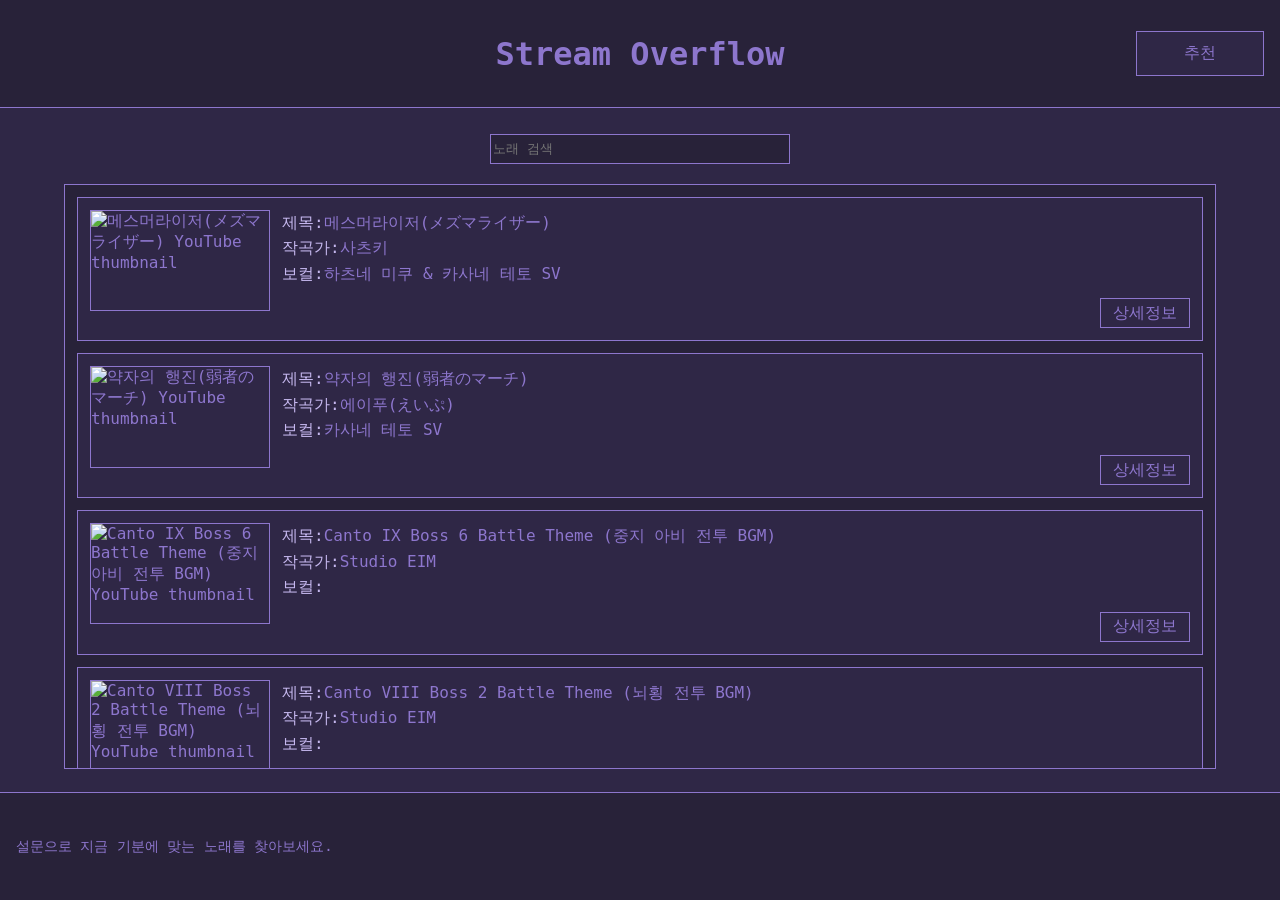
==== index.html @ 9199d52d "aa" ====
<!doctype html>
<html lang="ko">
  <head>
    <meta charset="UTF-8" />
    <meta http-equiv="Content-Type" content="text/html; charset=UTF-8" />
    <meta name="viewport" content="width=device-width, initial-scale=1.0" />
    <link rel="stylesheet" href="./css/main.css" />
    <script src="./js/loader.js"></script>
    <title>Stream Overflow</title>
  </head>
  <body>
    <div class="container">
      <header class="header">
        <h1 class="text">Stream Overflow</h1>
        <a class="button-header button" href="./recommend.html">추천</a>
      </header>
      <section class="contents">
        <input id="search" type="text" placeholder="노래 검색" />
        <div id="list" class="list"></div>
      </section>
      <footer class="footer">
        <p class="footer-text">설문으로 지금 기분에 맞는 노래를 찾아보세요.</p>
      </footer>
    </div>
  </body>
</html>
---- css/main.css ----
@font-face {
  font-family: "RoundedFixedsys";
  src: url("https://cdn.jsdelivr.net/gh/projectnoonnu/noonfonts_six@1.2/DungGeunMo.woff")
    format("woff");
  font-weight: normal;
  font-display: swap;
}

:root {
  --font-main: "RoundedFixedsys", monospace;

  --color-bg: #2f2746;
  --color-panel: #282239;
  --color-line: #8d76cd;
  --color-text: #8d76cd;
  --color-text-strong: #c6b8ef;
  --color-hover: #433960;
  --color-scrollbar: #45396466;
  --color-transparent: #c4c3c300;

  --line-width: 0.0625rem;
  --header-height: 12vh;
  --footer-height: 12vh;

  --space-1: 0.5rem;
  --space-2: 0.75rem;
  --space-3: 1rem;
  --space-4: 1.25rem;

  --content-width: 90vw;
  --content-max-width: 56.25rem;
  --content-height: 65vh;

  --control-height: 1.875rem;
  --control-width: 18.75rem;
  --button-min-width: 5.625rem;
  --header-action-width: clamp(var(--button-min-width), 10vw, 8rem);

  --thumbnail-width: 11.25rem;
  --thumbnail-width-sm: 7.5rem;
  --label-width: 5rem;
}

*,
*::before,
*::after {
  box-sizing: border-box;
}

html,
body {
  margin: 0;
  min-height: 100%;
}

body {
  background-color: var(--color-bg);
  color: var(--color-text);
  font-family: var(--font-main);
}

.container {
  min-height: 100vh;
}

.header,
.footer {
  position: fixed;
  left: 0;
  width: 100%;
  background-color: var(--color-panel);
  z-index: 10;
}

.header {
  top: 0;
  height: var(--header-height);
  border-bottom: var(--line-width) solid var(--color-line);
  display: flex;
  align-items: center;
  justify-content: center;
  padding-inline: var(--space-3);
}

.footer {
  bottom: 0;
  height: var(--footer-height);
  border-top: var(--line-width) solid var(--color-line);
  display: flex;
  align-items: center;
  padding-inline: var(--space-3);
}

.contents {
  position: fixed;
  top: calc(var(--header-height) + var(--line-width));
  left: 0;
  width: 100%;
  height: calc(100vh - var(--header-height) - var(--footer-height));
  background-color: var(--color-bg);
  display: flex;
  flex-direction: column;
  justify-content: center;
  align-items: center;
  padding: var(--space-3);
}

.text {
  color: var(--color-text);
  font-family: var(--font-main);
}

.button {
  background-color: var(--color-bg);
  border: var(--line-width) solid var(--color-line);
  color: var(--color-text);
  font-family: var(--font-main);
  display: inline-flex;
  align-items: center;
  justify-content: center;

  text-decoration: none;
}

.button:hover {
  background-color: var(--color-hover);
}

.list,
.detail {
  overflow-y: auto;
  background-color: var(--color-panel);
  border: var(--line-width) solid var(--color-line);
  color: var(--color-text);
  font-family: var(--font-main);
  padding: var(--space-2);
}

.list {
  width: var(--content-width);
  max-height: var(--content-height);
  scrollbar-width: thin;
  scrollbar-color: var(--color-scrollbar) var(--color-transparent);
}

.song-card {
  border: var(--line-width) solid var(--color-line);
  background-color: var(--color-bg);
  padding: var(--space-2);
  margin-bottom: var(--space-2);
  display: grid;
  grid-template-columns: var(--thumbnail-width) minmax(0, 1fr);
  gap: var(--space-2);
  align-items: start;
}

.song-card:last-child {
  margin-bottom: 0;
}

.song-row {
  display: flex;
  gap: var(--space-2);
  min-width: 0;
  line-height: 1.6;
}

.song-summary,
.song-value {
  min-width: 0;
}

.song-field {
  flex: 1;
  min-width: 0;
  display: flex;
  white-space: nowrap;
}

.song-label {
  flex: 0 0 auto;
  color: var(--color-text-strong);
}

.song-value {
  overflow: hidden;
  text-overflow: ellipsis;
  white-space: nowrap;
}

.youtube-player,
.youtube-thumbnail {
  aspect-ratio: 16 / 9;
  border: var(--line-width) solid var(--color-line);
}

.youtube-player {
  width: 100%;
  margin-bottom: var(--space-2);
  justify-self: center;
}

.youtube-thumbnail {
  width: var(--thumbnail-width);
  object-fit: cover;
}

.song-actions {
  display: flex;
  justify-content: flex-end;
  margin-top: var(--space-2);
}

.detail-link {
  display: inline-flex;
  align-items: center;
  justify-content: center;
  min-width: var(--button-min-width);
  height: var(--control-height);
  text-decoration: none;
}

.detail {
  width: min(var(--content-width), var(--content-max-width));
  padding: var(--space-3);
  align-items: center;
  scrollbar-width: thin;
  scrollbar-color: var(--color-scrollbar) var(--color-transparent);
}

.detail-info {
  background-color: var(--color-bg);
  border: var(--line-width) solid var(--color-line);
  padding: var(--space-2);
}

.detail-row {
  display: flex;
  gap: var(--space-2);
  line-height: 1.7;
}

.detail-row .song-label {
  flex: 0 0 var(--label-width);
}

.detail-row .song-value {
  flex: 1;
}

#search {
  width: min(100%, var(--control-width));
  height: var(--control-height);
  margin: 0 0 var(--space-4);
  background-color: var(--color-panel);
  border: var(--line-width) solid var(--color-line);
  color: var(--color-text);
  font-family: var(--font-main);
}

.button-header {
  position: absolute;
  right: var(--space-3);
  width: var(--header-action-width);
  height: calc(var(--control-height) * 1.5);
}

.footer-text {
  margin: 0;
  color: var(--color-text);
  font-size: 0.875rem;
}

.recommend-contents {
  justify-content: flex-start;
  padding-top: var(--space-4);
}

.survey {
  width: min(var(--content-width), 46rem);
  display: flex;
  flex-direction: column;
  align-items: center;
  gap: var(--space-4);
}

.survey-title {
  min-width: min(100%, 18rem);
  margin: 0;
  padding: var(--space-1) var(--space-3);
  border: var(--line-width) solid var(--color-line);
  color: var(--color-text);
  font-size: 1.25rem;
  font-weight: normal;
  text-align: center;
  line-height: 1.2;
}

.survey-panel {
  width: min(100%, 36rem);
  min-height: 21rem;
  border: var(--line-width) solid var(--color-line);
  display: flex;
  flex-direction: column;
  justify-content: center;
  gap: var(--space-3);
  padding: clamp(var(--space-3), 5vw, 3rem);
}

.survey-option {
  width: 100%;
  min-height: 2rem;
  padding: var(--space-1) var(--space-3);
  font-size: 1.125rem;
  line-height: 1.2;
  cursor: pointer;
}

.survey-progress {
  margin: 0;
  color: var(--color-text-strong);
  font-size: 0.875rem;
}

.recommend-list {
  width: min(100%, 36rem);
  max-height: 42vh;
}

.survey-retry {
  min-width: var(--button-min-width);
  min-height: var(--control-height);
  padding-inline: var(--space-3);
  cursor: pointer;
}

@media (max-width: 40rem) {
  .contents {
    padding: var(--space-2);
  }

  .song-card {
    grid-template-columns: var(--thumbnail-width-sm) minmax(0, 1fr);
  }

  .youtube-thumbnail {
    width: var(--thumbnail-width-sm);
  }

  .button-header {
    right: var(--space-2);
  }

  .survey-title,
  .survey-option {
    font-size: 1rem;
  }

  .survey-panel {
    min-height: 18rem;
  }
}
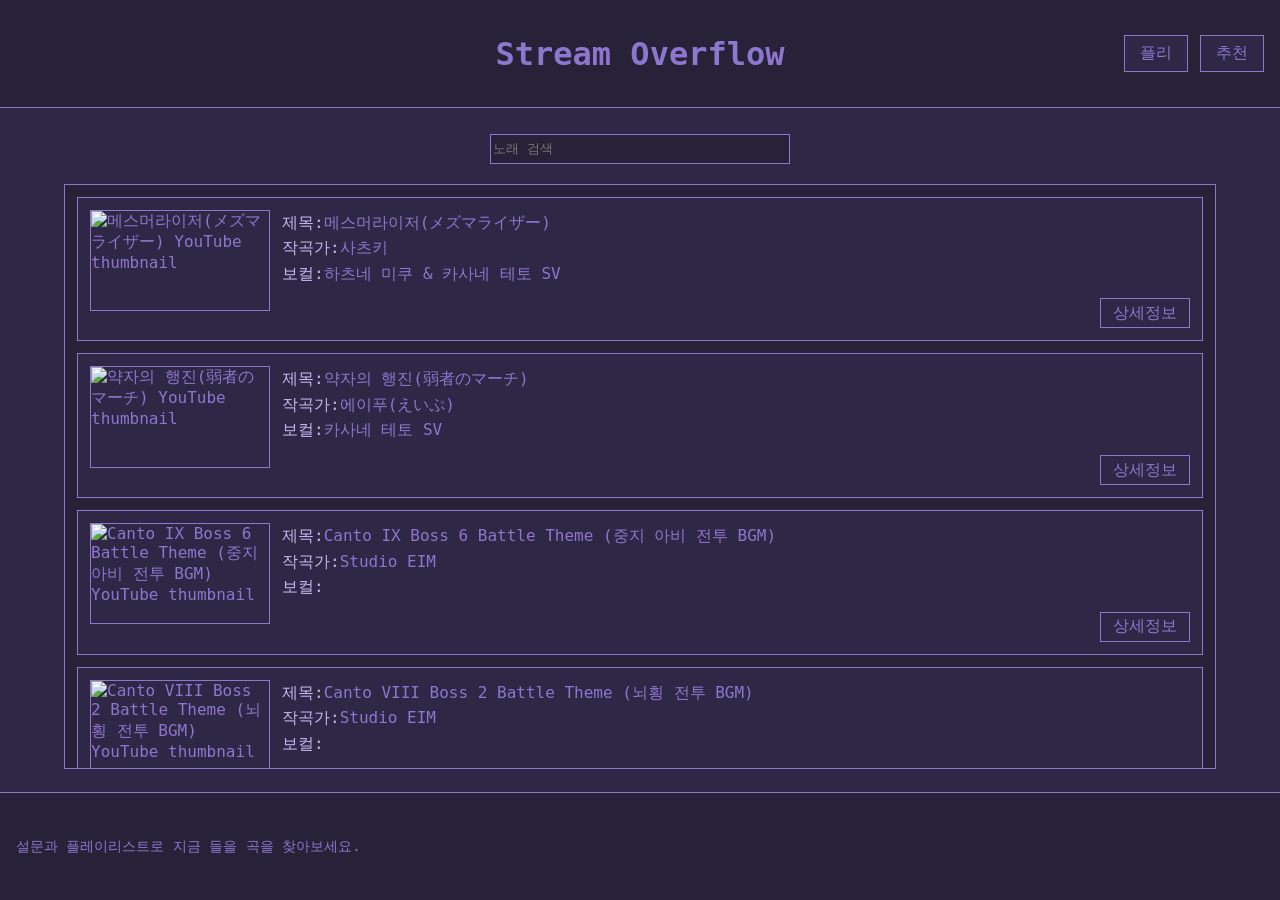
==== commit 6bc56efd: "기능추가" ====
--- a/index.html
+++ b/index.html
@@ -5,21 +5,25 @@
     <meta http-equiv="Content-Type" content="text/html; charset=UTF-8" />
     <meta name="viewport" content="width=device-width, initial-scale=1.0" />
     <link rel="stylesheet" href="./css/main.css" />
-    <script src="./js/loader.js"></script>
+    <script src="./js/common.js"></script>
+    <script src="./js/songs.js"></script>
     <title>Stream Overflow</title>
   </head>
   <body>
     <div class="container">
       <header class="header">
+        <nav class="header-nav">
+          <a class="button nav-link" href="./playlist.html">플리</a>
+          <a class="button nav-link" href="./recommend.html">추천</a>
+        </nav>
         <h1 class="text">Stream Overflow</h1>
-        <a class="button-header button" href="./recommend.html">추천</a>
       </header>
       <section class="contents">
         <input id="search" type="text" placeholder="노래 검색" />
         <div id="list" class="list"></div>
       </section>
       <footer class="footer">
-        <p class="footer-text">설문으로 지금 기분에 맞는 노래를 찾아보세요.</p>
+        <p class="footer-text">설문과 플레이리스트로 지금 들을 곡을 찾아보세요.</p>
       </footer>
     </div>
   </body>
--- a/css/main.css
+++ b/css/main.css
@@ -39,6 +39,7 @@
   --thumbnail-width: 11.25rem;
   --thumbnail-width-sm: 7.5rem;
   --label-width: 5rem;
+  --playlist-width: min(90vw, 58rem);
 }
 
 *,
@@ -120,6 +121,7 @@
   justify-content: center;
 
   text-decoration: none;
+  cursor: pointer;
 }
 
 .button:hover {
@@ -256,6 +258,19 @@
   border: var(--line-width) solid var(--color-line);
   color: var(--color-text);
   font-family: var(--font-main);
+}
+
+.header-nav {
+  position: absolute;
+  right: var(--space-3);
+  display: flex;
+  gap: var(--space-2);
+}
+
+.nav-link {
+  min-width: 4rem;
+  height: calc(var(--control-height) * 1.25);
+  padding-inline: var(--space-2);
 }
 
 .button-header {
@@ -334,6 +349,224 @@
   cursor: pointer;
 }
 
+.playlist-contents,
+.playlist-detail-contents {
+  justify-content: flex-start;
+  gap: var(--space-2);
+  padding-top: var(--space-4);
+}
+
+.playlist-toolbar {
+  width: var(--playlist-width);
+  display: flex;
+  justify-content: center;
+  gap: calc(var(--space-4) * 2);
+}
+
+#playlist-search {
+  width: min(100%, var(--control-width));
+  height: var(--control-height);
+  background-color: var(--color-panel);
+  border: var(--line-width) solid var(--color-line);
+  color: var(--color-text);
+  font-family: var(--font-main);
+}
+
+.playlist-create {
+  min-width: var(--button-min-width);
+  height: var(--control-height);
+  padding-inline: var(--space-2);
+}
+
+.playlist-list {
+  width: var(--playlist-width);
+  height: min(64vh, 25rem);
+  overflow-y: auto;
+  border: var(--line-width) solid var(--color-line);
+  background-color: var(--color-panel);
+  padding: var(--space-2);
+  scrollbar-width: thin;
+  scrollbar-color: var(--color-scrollbar) var(--color-transparent);
+}
+
+.playlist-card {
+  min-height: 5.25rem;
+  border: var(--line-width) solid var(--color-line);
+  background-color: var(--color-bg);
+  display: grid;
+  grid-template-columns: var(--thumbnail-width-sm) minmax(0, 1fr) auto;
+  align-items: center;
+  gap: var(--space-2);
+  padding: var(--space-2);
+  margin-bottom: var(--space-2);
+}
+
+.playlist-card:last-child {
+  margin-bottom: 0;
+}
+
+.playlist-card .youtube-thumbnail {
+  width: var(--thumbnail-width-sm);
+}
+
+.playlist-summary {
+  min-width: 0;
+}
+
+.playlist-title,
+.playlist-detail-title,
+.playlist-section-title {
+  margin: 0;
+  color: var(--color-text);
+  font-weight: normal;
+}
+
+.playlist-title {
+  font-size: 1.125rem;
+  line-height: 1.2;
+  overflow: hidden;
+  text-overflow: ellipsis;
+  white-space: nowrap;
+}
+
+.playlist-meta,
+.playlist-tags,
+.playlist-description {
+  margin: var(--space-1) 0 0;
+  color: var(--color-text-strong);
+  font-size: 0.875rem;
+  line-height: 1.35;
+}
+
+.playlist-tags {
+  overflow: hidden;
+  text-overflow: ellipsis;
+  white-space: nowrap;
+}
+
+.playlist-detail {
+  width: var(--playlist-width);
+  max-height: 65vh;
+  display: grid;
+  grid-template-columns: minmax(0, 1.1fr) minmax(18rem, 0.9fr);
+  gap: var(--space-2);
+}
+
+.playlist-player-panel,
+.playlist-track-panel {
+  min-height: 0;
+  border: var(--line-width) solid var(--color-line);
+  background-color: var(--color-panel);
+  padding: var(--space-3);
+}
+
+.playlist-player-panel {
+  display: flex;
+  flex-direction: column;
+}
+
+.playlist-detail-title {
+  font-size: 1.25rem;
+  line-height: 1.3;
+}
+
+.playlist-now {
+  display: flex;
+  align-items: center;
+  gap: var(--space-2);
+  border: var(--line-width) solid var(--color-line);
+  background-color: var(--color-bg);
+  padding: var(--space-2);
+  margin-block: var(--space-3);
+}
+
+.playlist-play {
+  min-width: var(--button-min-width);
+  height: var(--control-height);
+}
+
+.playlist-now-text {
+  min-width: 0;
+  display: grid;
+  gap: 0.25rem;
+}
+
+.playlist-now-text strong,
+.playlist-track-title {
+  min-width: 0;
+  color: var(--color-text);
+  font-weight: normal;
+  overflow: hidden;
+  text-overflow: ellipsis;
+  white-space: nowrap;
+}
+
+.playlist-player {
+  min-height: 13rem;
+  display: flex;
+  align-items: center;
+}
+
+.playlist-track-panel {
+  overflow-y: auto;
+  scrollbar-width: thin;
+  scrollbar-color: var(--color-scrollbar) var(--color-transparent);
+}
+
+.playlist-section-title {
+  margin-bottom: var(--space-2);
+  font-size: 1rem;
+}
+
+.playlist-tracks {
+  list-style: none;
+  margin: 0;
+  padding: 0;
+  display: grid;
+  gap: var(--space-2);
+}
+
+.playlist-track {
+  display: grid;
+  grid-template-columns: minmax(0, 1fr) auto;
+  gap: var(--space-2);
+  align-items: center;
+  border: var(--line-width) solid var(--color-line);
+  background-color: var(--color-bg);
+  padding: var(--space-2);
+}
+
+.playlist-track-main {
+  min-width: 0;
+  padding: 0;
+  border: 0;
+  background: transparent;
+  color: inherit;
+  font: inherit;
+  text-align: left;
+  cursor: pointer;
+  display: grid;
+  gap: 0.25rem;
+}
+
+.playlist-track-main:hover .playlist-track-title {
+  color: var(--color-text-strong);
+}
+
+.playlist-track-meta {
+  color: var(--color-text-strong);
+  font-size: 0.8125rem;
+  overflow: hidden;
+  text-overflow: ellipsis;
+  white-space: nowrap;
+}
+
+.playlist-track-link {
+  min-width: 5.25rem;
+  height: var(--control-height);
+  padding-inline: var(--space-2);
+}
+
 @media (max-width: 40rem) {
   .contents {
     padding: var(--space-2);
@@ -351,6 +584,16 @@
     right: var(--space-2);
   }
 
+  .header-nav {
+    right: var(--space-2);
+    gap: var(--space-1);
+  }
+
+  .nav-link {
+    min-width: 3.25rem;
+    padding-inline: var(--space-1);
+  }
+
   .survey-title,
   .survey-option {
     font-size: 1rem;
@@ -359,4 +602,24 @@
   .survey-panel {
     min-height: 18rem;
   }
-}
+
+  .playlist-toolbar {
+    flex-direction: column;
+    gap: var(--space-2);
+  }
+
+  .playlist-card,
+  .playlist-track {
+    grid-template-columns: 1fr;
+  }
+
+  .playlist-detail {
+    grid-template-columns: 1fr;
+    overflow-y: auto;
+  }
+
+  .playlist-now {
+    align-items: flex-start;
+    flex-direction: column;
+  }
+}
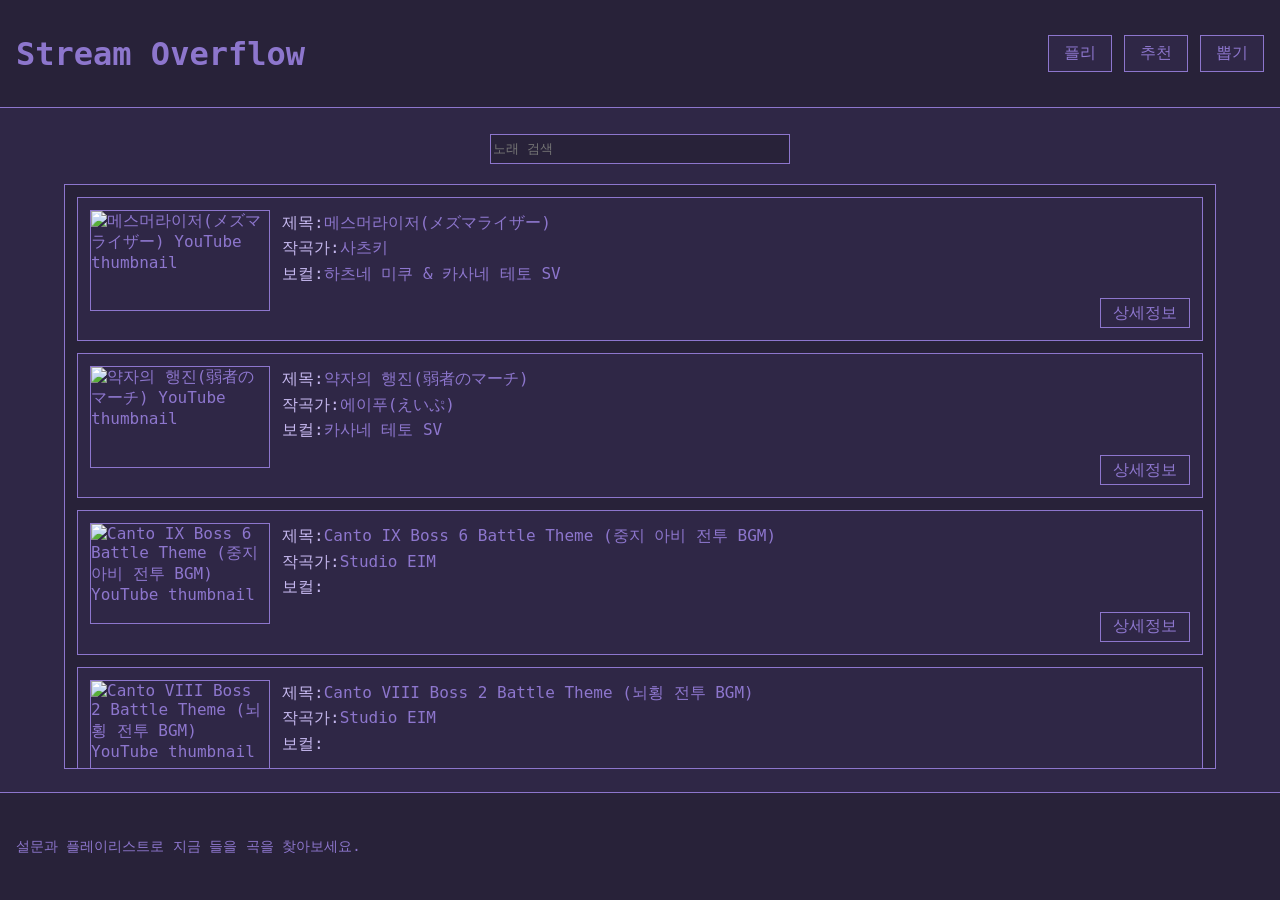
==== commit 83357e81: "d" ====
--- a/index.html
+++ b/index.html
@@ -15,6 +15,7 @@
         <nav class="header-nav">
           <a class="button nav-link" href="./playlist.html">플리</a>
           <a class="button nav-link" href="./recommend.html">추천</a>
+          <a class="button nav-link" href="./random.html">뽑기</a>
         </nav>
         <h1 class="text">Stream Overflow</h1>
       </header>
--- a/css/main.css
+++ b/css/main.css
@@ -79,7 +79,7 @@
   border-bottom: var(--line-width) solid var(--color-line);
   display: flex;
   align-items: center;
-  justify-content: center;
+  justify-content: left;
   padding-inline: var(--space-3);
 }
 
@@ -427,13 +427,14 @@
   overflow: hidden;
   text-overflow: ellipsis;
   white-space: nowrap;
+  color: var(--color-text-strong)
 }
 
 .playlist-meta,
 .playlist-tags,
 .playlist-description {
   margin: var(--space-1) 0 0;
-  color: var(--color-text-strong);
+  color: var(--color-text);
   font-size: 0.875rem;
   line-height: 1.35;
 }
@@ -623,3 +624,4 @@
     flex-direction: column;
   }
 }
+
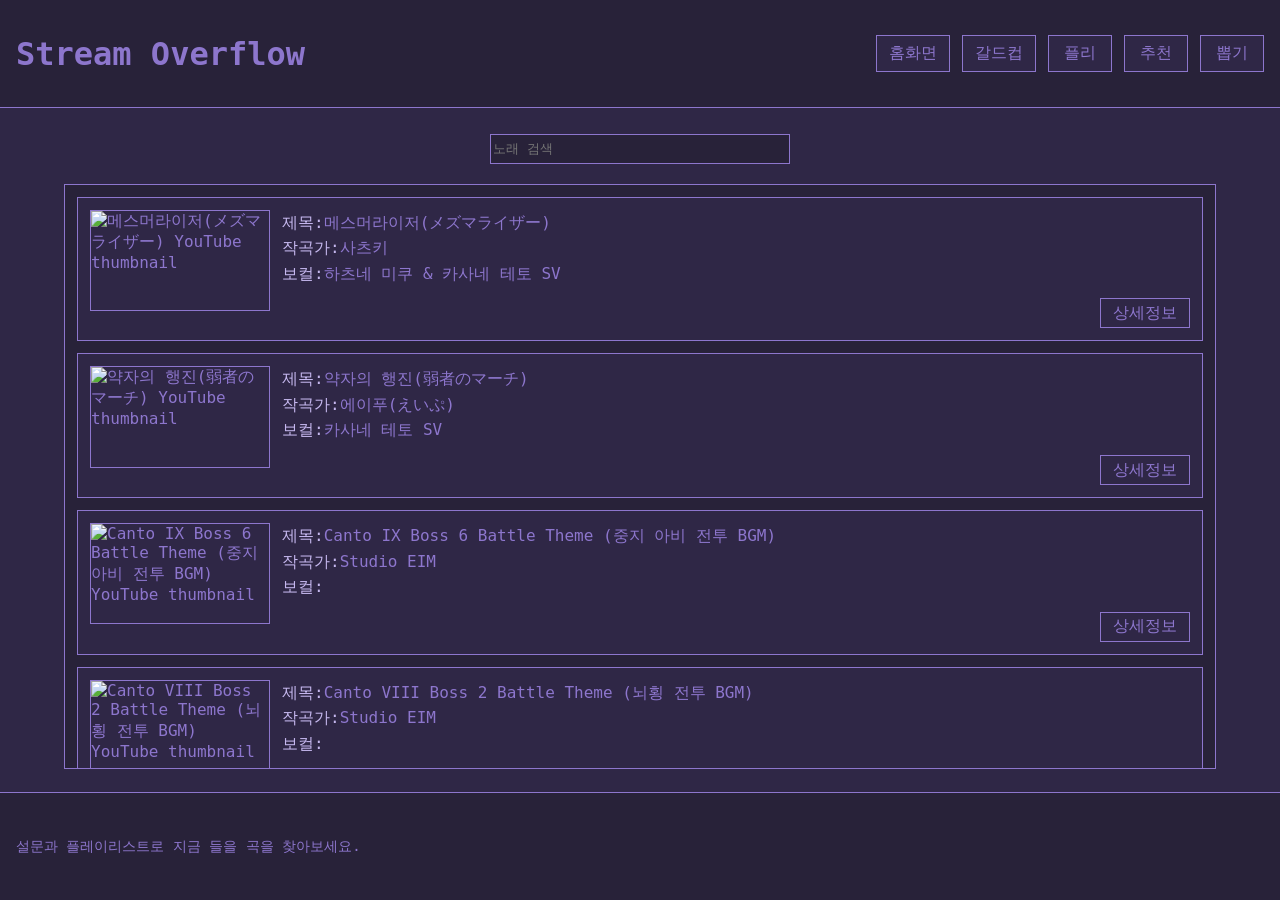
==== commit a0eeb357: "ㅇ" ====
--- a/index.html
+++ b/index.html
@@ -13,6 +13,8 @@
     <div class="container">
       <header class="header">
         <nav class="header-nav">
+          <a class="button nav-link" href="./index.html">홈화면</a> 
+          <a class="button nav-link" href="./vs.html">갈드컵</a> 
           <a class="button nav-link" href="./playlist.html">플리</a>
           <a class="button nav-link" href="./recommend.html">추천</a>
           <a class="button nav-link" href="./random.html">뽑기</a>
--- a/css/main.css
+++ b/css/main.css
@@ -568,6 +568,48 @@
   padding-inline: var(--space-2);
 }
 
+
+.panel {
+  width: min(100%, 46rem);
+  border: var(--line-width) solid var(--color-line);
+  display: flex;
+  flex-direction: row;
+  justify-content: center;
+  align-items: center;
+  gap: var(--space-4);
+  padding: var(--space-4);
+  background-color: var(--color-panel); 
+  box-sizing: border-box;
+}
+.option {
+  width: min(45%, 18rem);
+  min-height: 24rem;
+  border: var(--line-width) solid var(--color-line);
+  display: flex;
+  flex-direction: column;
+  align-items: center;
+  padding: var(--space-3);
+  background-color: var(--color-bg);
+  box-sizing: border-box;
+  justify-content: space-between;
+}
+
+.aaaa {
+  display: flex;
+  flex-direction: column;
+  align-items: center;
+  margin-bottom: var(--space-2);
+}
+.aaa {
+  color: var(--color-text-strong);
+  font-size: 1.25rem;
+  margin: 0;
+}
+.aa {
+  color: var(--color-text-strong);
+  font-size: 1.75rem;
+  margin: var(--space-1) 0 0;
+}
 @media (max-width: 40rem) {
   .contents {
     padding: var(--space-2);
@@ -625,3 +667,125 @@
   }
 }
 
+/* VS Page Styles */
+.vs-contents {
+  overflow-y: auto;
+}
+
+.vs-header-group {
+  text-align: center;
+  margin-bottom: var(--space-2);
+}
+
+.vs-title {
+  margin: 0 0 var(--space-1);
+  color: var(--color-text-strong);
+  font-weight: normal;
+  letter-spacing: 0.05em;
+}
+
+.vs-desc {
+  margin: 0;
+  color: var(--color-text);
+}
+
+.vs-start-panel {
+  min-height: auto;
+  width: min(100%, 26rem);
+  padding: var(--space-4);
+  display: flex;
+  flex-direction: column;
+  gap: var(--space-3);
+  align-items: center;
+}
+
+.vs-start-btn {
+  width: 100%;
+  height: 3rem;
+}
+
+.vs-divider {
+  font-size: 3.5rem;
+  color: var(--color-text-strong);
+  font-family: var(--font-main);
+  user-select: none;
+}
+
+.vs-winner-panel {
+  width: min(100%, 32rem);
+  padding: var(--space-4);
+  display: flex;
+  flex-direction: column;
+  gap: var(--space-3);
+  align-items: center;
+  min-height: auto;
+}
+
+.vs-winner-player {
+  width: 100%;
+  display: flex;
+  justify-content: center;
+}
+
+.vs-winner-info {
+  text-align: center;
+  margin-block: var(--space-2);
+}
+
+.vs-btn-group {
+  display: flex;
+  gap: var(--space-3);
+  width: 100%;
+  margin-top: var(--space-2);
+}
+
+.vs-action-btn {
+  flex: 1;
+  height: 2.75rem;
+  text-decoration: none;
+  display: flex;
+  align-items: center;
+  justify-content: center;
+}
+
+.vs-option-card {
+  display: flex;
+  flex-direction: column;
+  align-items: center;
+  width: 100%;
+  height: 100%;
+  justify-content: space-between;
+  gap: var(--space-2);
+}
+
+.vs-option-text {
+  text-align: center;
+  width: 100%;
+  margin-block: var(--space-2);
+}
+
+.vs-option-title {
+  color: var(--color-text-strong);
+  font-family: var(--font-main);
+  overflow: hidden;
+  text-overflow: ellipsis;
+  white-space: nowrap;
+  width: 100%;
+}
+
+.vs-option-composer {
+  color: var(--color-text);
+  font-family: var(--font-main);
+  overflow: hidden;
+  text-overflow: ellipsis;
+  white-space: nowrap;
+  width: 100%;
+  margin-top: var(--space-1);
+}
+
+.vs-option-btn {
+  width: 6rem;
+  height: 2rem;
+}
+
+
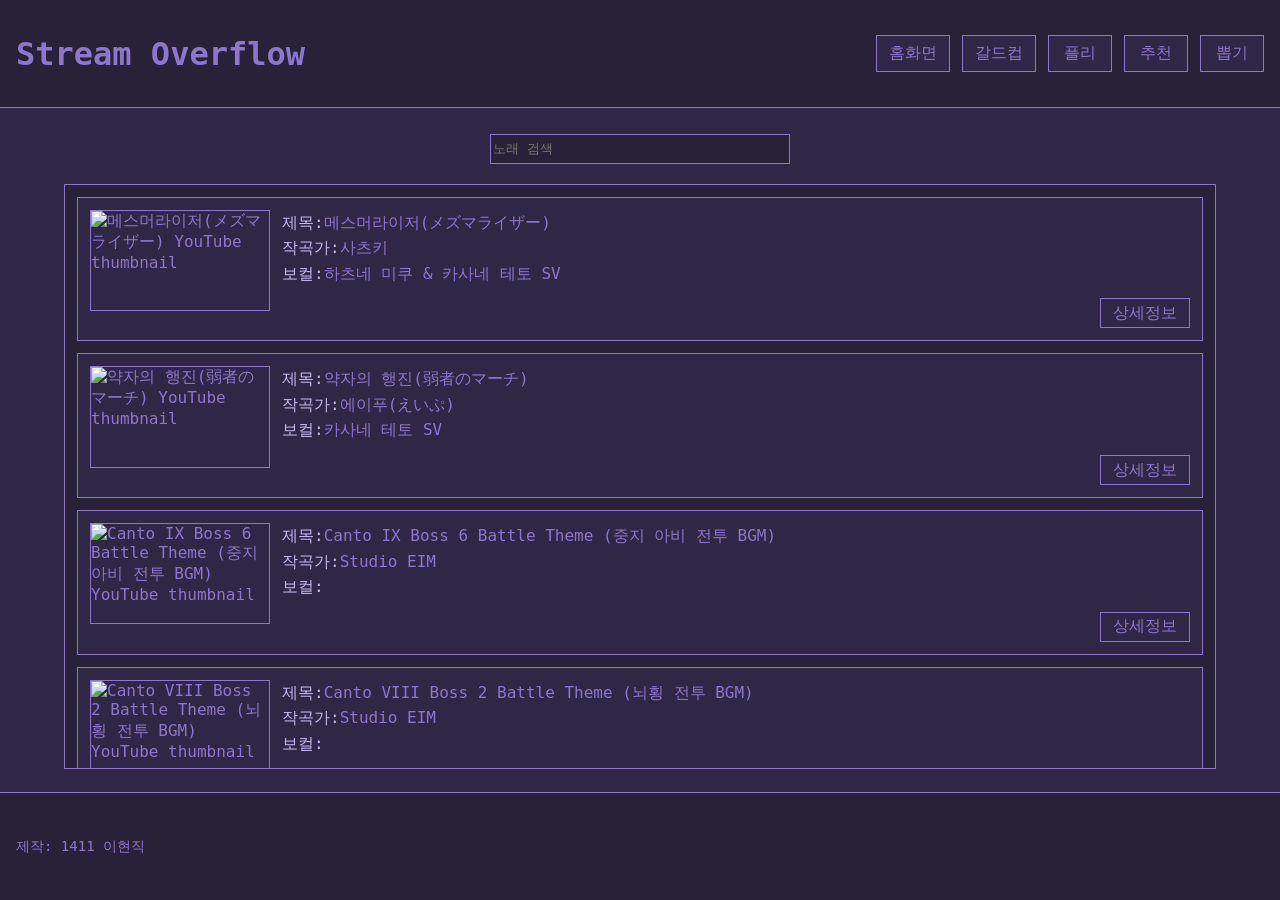
==== commit 08a2e81b: "HTML 주석" ====
--- a/index.html
+++ b/index.html
@@ -1,4 +1,4 @@
-<!doctype html>
+<!doctype html><!--홈 화면 -->
 <html lang="ko">
   <head>
     <meta charset="UTF-8" />
@@ -26,7 +26,7 @@
         <div id="list" class="list"></div>
       </section>
       <footer class="footer">
-        <p class="footer-text">설문과 플레이리스트로 지금 들을 곡을 찾아보세요.</p>
+        <p class="footer-text">제작: 1411 이현직</p>
       </footer>
     </div>
   </body>
--- a/css/main.css
+++ b/css/main.css
@@ -248,6 +248,10 @@
 
 .detail-row .song-value {
   flex: 1;
+  overflow: visible;
+  text-overflow: clip;
+  white-space: normal;
+  overflow-wrap: anywhere;
 }
 
 #search {
@@ -788,4 +792,3 @@
   height: 2rem;
 }
 
-
